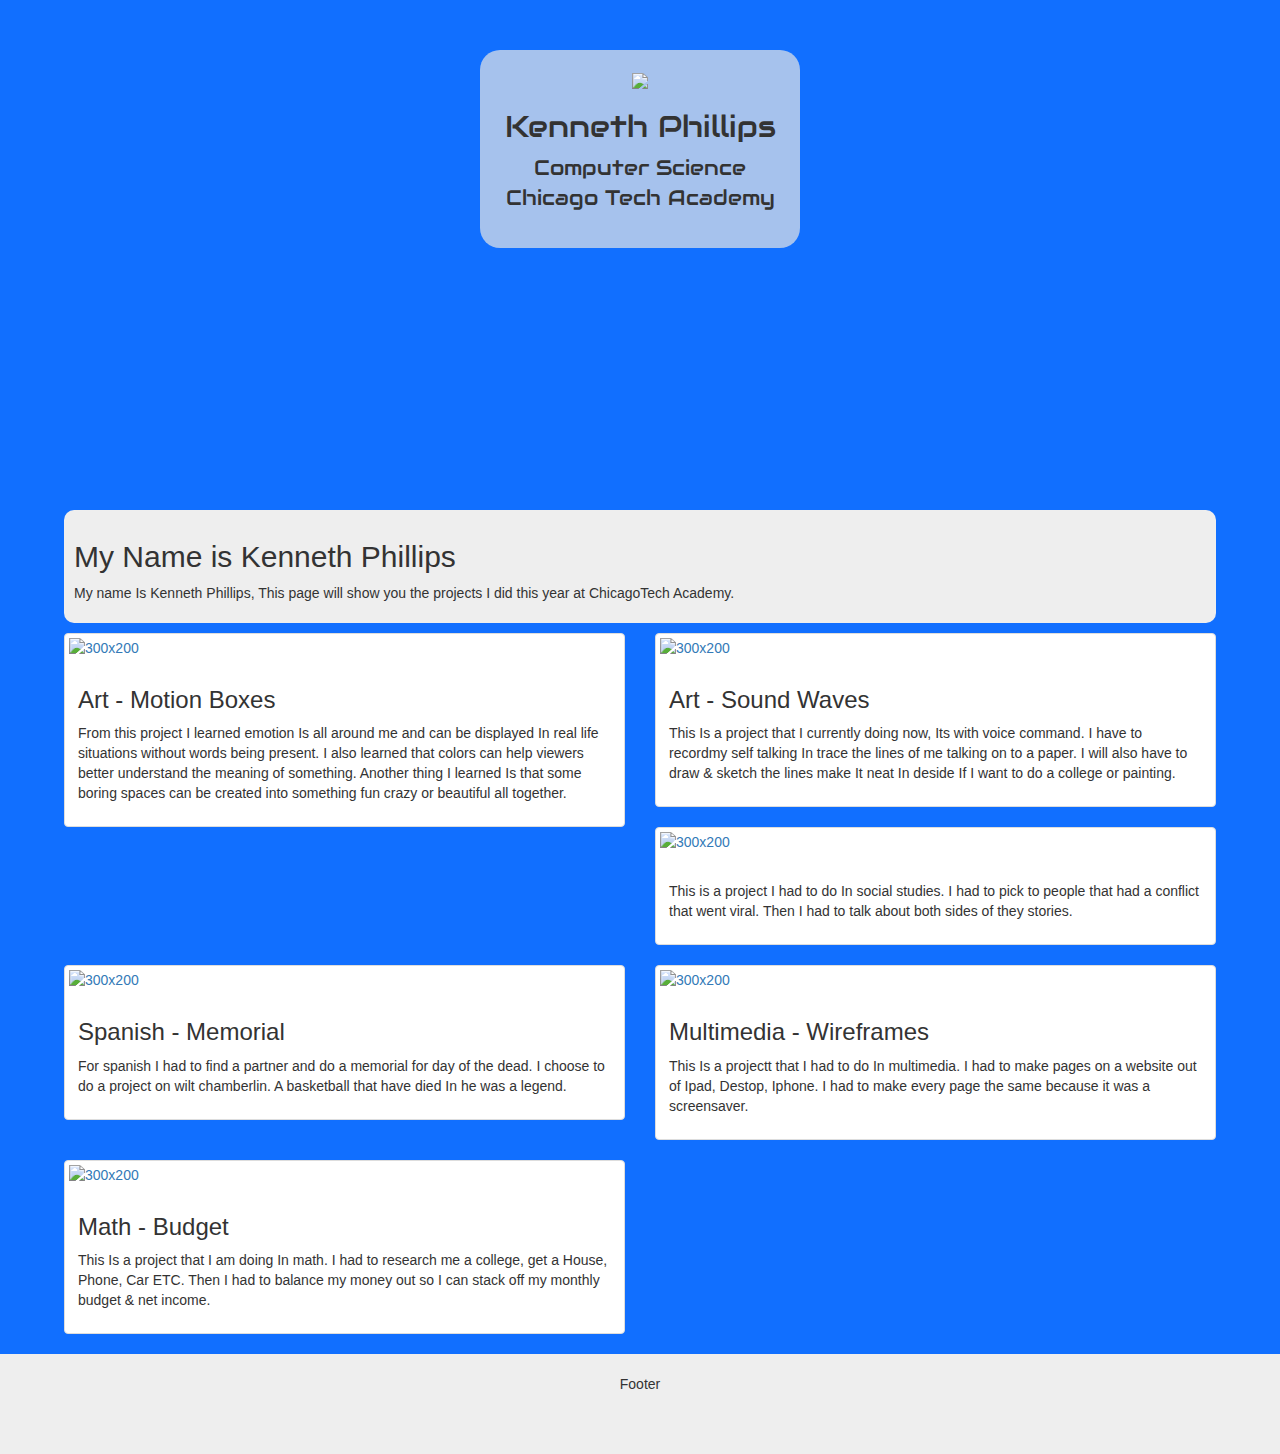
==== index.html @ 6da5fe61 "WRITE A NOTET" ====
<!DOCTYPE html>
<html>
<head>
  <meta charset="utf-8">
  <title>Kenneth Phillips - Portfolio</title>
  <link type="text/css" rel="stylesheet" href="stylesheets/normalize.css"> 
    <!--The link above called "normalize" goes to a CSS page that reset all of the browser defaults. Needs to be on Every Page-->
  <link rel="stylesheet" href="https://maxcdn.bootstrapcdn.com/bootstrap/3.3.5/css/bootstrap.min.css">
    <!--This is the link to the Bootstrap file, via CDN. This means you don't have to download it, it accesses a CSS page from the internet-->
  <link type="text/css" rel="stylesheet" href="stylesheets/landing.css">
    <!--This files goes to the CSS page I provided for the landing page. You can Open it as an example, but DO NOT EDIT IT! Any changes should go on a different CSS document-->
  <link type="text/css" rel="stylesheet" href="stylesheets/style.css">
    <!--This file will be the one that you customize yourself, with your own code.-->
  <link href='https://fonts.googleapis.com/css?family=Audiowide' rel='stylesheet' type='text/css'>
      <!--This link is for the google fonts API, which lets you customize .-->
  <meta name="viewport" content="width=device-width, initial-scale=1">
    <!--This makes the webpage check the size of the device it's on. This lets your page be mobile responsive-->
</head>
<body>
  <div class="jumbotron">
      <div class="portrait_name">
        <img class="portrait" src="http://i1044.photobucket.com/albums/b450/kphillips54/CCA6B101-F510-4F6D-A8FF-8C5B23941C98_zpsorbis6fv.jpg">
        <h2>Kenneth Phillips</h2>
        <p>Computer Science<br>
          Chicago Tech Academy</p>
      </div>
  </div>

<content>
    <article>
        <h2>My Name is Kenneth Phillips</h2>
        <p>My name Is Kenneth Phillips, This page will show you the projects I did this year at ChicagoTech Academy.</p>
    </article>

<div class="thumbnail_space">
<div class="row">
    <div class="col-sm-6 col-md-6">
        <div class="thumbnail">
          <a target="_blank" href=""><img  alt="300x200" src="https://mail.google.com/mail/u/0/?ui=2&ik=170fc3bc8b&view=att&th=150ba5b1f770bcea&attid=0.1&disp=safe&realattid=a54196f54268e7fb_0.1&zw" class="thumbnail_image img-responsive"></a>
            <div class="caption">
                 <h3>Art - Motion Boxes</h3>

                <p>From this project I learned emotion Is all around me and can be displayed In real life 

situations without words being present. I also learned that colors can help viewers better 

understand the meaning of something. Another thing I learned Is that some boring spaces can 

be created into something fun crazy or beautiful all together.</p>

            </div>
        </div>
    </div>
    <div class="col-sm-6 col-md-6">
        <div class="thumbnail">
          <a target="_blank" href=""><img  alt="300x200" src="https://mail.google.com/mail/u/0/?ui=2&ik=170fc3bc8b&view=att&th=15188a72081db8c6&attid=0.1&disp=safe&realattid=1f94149b7991cc9e_0.1&zw" class="thumbnail_image img-responsive"></a>
            <div class="caption">
                 <h3>Art - Sound Waves </h3>

                <p>This Is a project that I currently doing now, Its with voice command. I have to recordmy self talking In trace the lines of me talking on to a paper. I will also have to draw & sketch the lines make It neat In deside If I want to do a college or painting.</p>

            </div>
        </div>
    </div>
    <div class="col-sm-6 col-md-6">
        <div class="thumbnail">
          <a target="_blank" href=""><img  alt="300x200" src="https://mail.google.com/mail/u/0/?ui=2&ik=170fc3bc8b&view=att&th=151b1c2bf2453030&attid=0.1&disp=safe&realattid=f_iiaqkc9c0&zw" class="thumbnail_image img-responsive"></a>
            <div class="caption">
                 <h3></h3>

                <p> This is a project I had to do In social studies. I had to pick to people that had a conflict that went viral. Then I had to talk about both sides of they stories.</p>

                          </div>
        </div>
    </div>
    <div class="col-sm-6 col-md-6">
        <div class="thumbnail">
          <a target="_blank" href=""><img  alt="300x200" src="https://mail.google.com/mail/u/0/?ui=2&ik=170fc3bc8b&view=att&th=151acb3072ebb31b&attid=0.1&disp=safe&realattid=f_ii9c0ey30&zw" class="thumbnail_image img-responsive"></a>
            <div class="caption">
                 <h3>Spanish - Memorial</h3>

                <p>For spanish I had to find a partner and do a memorial for day of the dead. I choose to do a project on wilt chamberlin. A basketball that have died In he was a legend.</p>

                          </div>
        </div>
    </div>
    <div class="col-sm-6 col-md-6">
        <div class="thumbnail">
          <a target="_blank" href=""><img  alt="300x200" src="https://mail.google.com/mail/u/0/?ui=2&ik=170fc3bc8b&view=att&th=151b1c894c1b76ad&attid=0.1&disp=inline&realattid=f_iiaqsjn70&safe=1&zw" class="thumbnail_image img-responsive"></a>
            <div class="caption">
                 <h3>Multimedia - Wireframes</h3>

                <p>This Is a projectt that I had to do In multimedia. I had to make pages on a website out of Ipad, Destop, Iphone. I had to make every page the same because it was a screensaver.  </p>

                          </div>
        </div>
    </div>
    <div class="col-sm-6 col-md-6">
        <div class="thumbnail">
          <a target="_blank" href=""><img  alt="300x200" src="" class="thumbnail_image img-responsive"></a>
            <div class="caption">
                 <h3>Math - Budget</h3>

                <p>This Is a project that I am doing In math. I had to research me a college, get a House, Phone, Car ETC. Then I had to balance my money out so I can stack off my monthly budget & net income.  </p>

                          </div>
        </div>
    </div>
</div>

</div> <!--End of Row-->
</div><!--End of thumbnail_space-->
</content>

<footer>
    Footer
</footer>
<!--This stuff is the javascript information. The top is for jQuery, the second is Bootstrap, and the 3rd is one one you will edit-->
	<script src="http://code.jquery.com/jquery-1.11.0.min.js" type="text/javascript" charset="utf-8"></script>
	<script src="https://maxcdn.bootstrapcdn.com/bootstrap/3.3.5/js/bootstrap.min.js"></script>
	<script src="js/scripts.js" type="text/javascript" charset="utf-8"></script>
</body>
---- stylesheets/landing.css ----
/**********************************
GENERAL
***********************************/


/**********************************
NAVIGATION 
***********************************/



/**********************************
HEADER
***********************************/

.portrait{
    max-width:auto;
    max-height:250px;
}

.jumbotron{
    text-align:center;
    margin-bottom:10px;
    height:500px;
    padding-top:50px;
}

.portrait_name{
    width:320px;
    margin:0 auto;
    padding:20px;
    border-radius:20px;
}

/**********************************
MAIN CONTENT
***********************************/
.thumbnail_space{
    max-width:90%;
    margin:0 auto;
}

.thumbnail_image{
  max-height:200px;
  max-width:242px;
}

article{
    width:90%;
    margin:0 auto;
    padding:10px;
    border-radius:10px;
    margin-bottom:10px;
}

/**********************************
FOOTER - Layout and Sizing
***********************************/
footer{
    height:100px;
    text-align:center;
    padding:20px;
}

/**********************************
PAGE: _______
***********************************/



/**********************************
FONTS
***********************************/
.portrait_name{
    font-family: 'Audiowide', cursive;
}

/**********************************
COLORS and BACKGROUNDS
Color 1:
Color 1:
Color 1:
Color 1:
Color 1:
***********************************/

article{
    background:#eee;
}

footer{
    background:#eee;
}

.jumbotron{
  background: url('https://picjumbo.imgix.net/HNCK9225.jpg?q=40&w=1650&sharp=30') no-repeat center;
  background-size: cover;
}

.portrait_name{
    background: rgba(230, 230, 230, 0.7);
}
body{background:#116FFF}
---- stylesheets/style.css ----
/*
  Built Mobile First: All Generic sizing and layouts are placed in main part of CSS. 
  All sizing and layout changes specific to screen sizes is down in media-query area.
  All color based things are seperate to allow for tweaking later out.
*/

/**********************************
GENERAL
***********************************/


/**********************************
NAVIGATION 
***********************************/



/**********************************
HEADER
***********************************/


/**********************************
MAIN CONTENT
***********************************/


/**********************************
FOOTER - Layout and Sizing
***********************************/


/**********************************
PAGE: _______
***********************************/



/**********************************
FONTS
***********************************/



/**********************************
COLORS and BACKGROUNDS
Color 1:
Color 1:
Color 1:
Color 1:
Color 1:
***********************************/
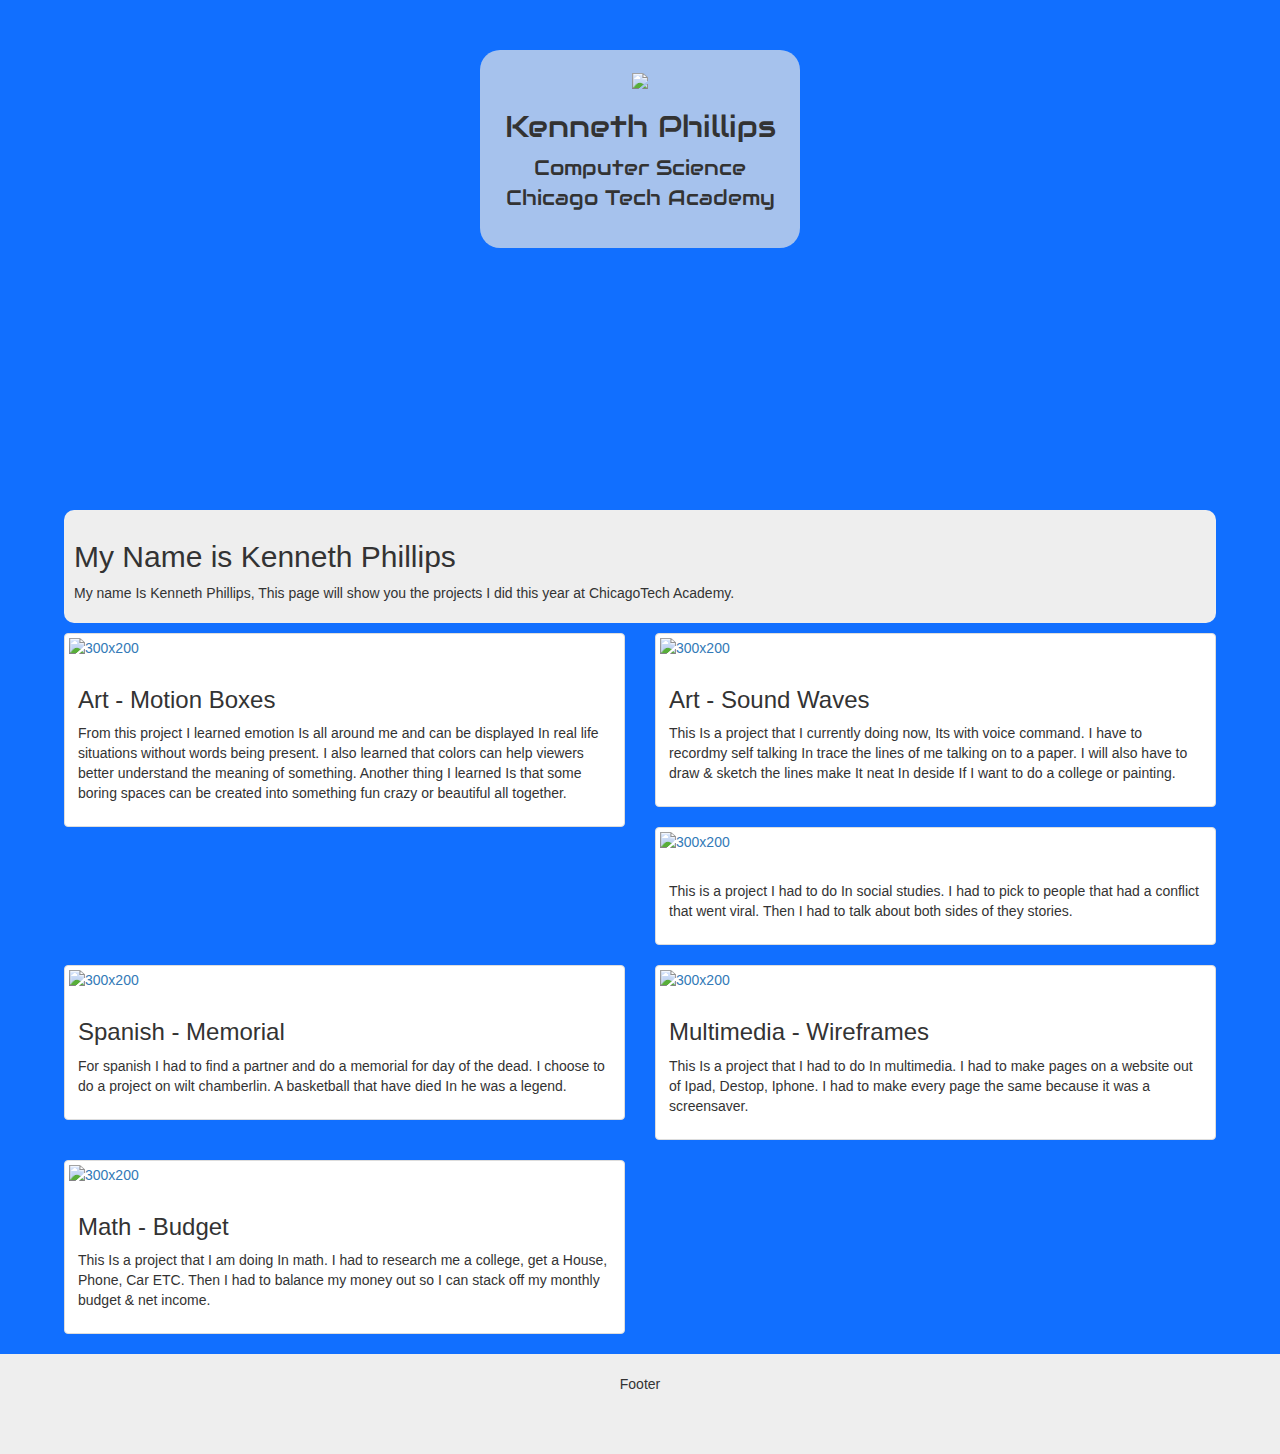
==== commit fe54ddc5: "ADDANOTE" ====
--- a/index.html
+++ b/index.html
@@ -90,7 +90,7 @@
             <div class="caption">
                  <h3>Multimedia - Wireframes</h3>
 
-                <p>This Is a projectt that I had to do In multimedia. I had to make pages on a website out of Ipad, Destop, Iphone. I had to make every page the same because it was a screensaver.  </p>
+                <p>This Is a project that I had to do In multimedia. I had to make pages on a website out of Ipad, Destop, Iphone. I had to make every page the same because it was a screensaver.  </p>
 
                           </div>
         </div>
--- a/stylesheets/style.css
+++ b/stylesheets/style.css
@@ -49,4 +49,8 @@
 Color 1:
 Color 1:
 Color 1:
-***********************************/+***********************************/
+.portrait_name{
+    background: rgba(230, 230, 230, 0.7);
+}
+body{background:#116FFF}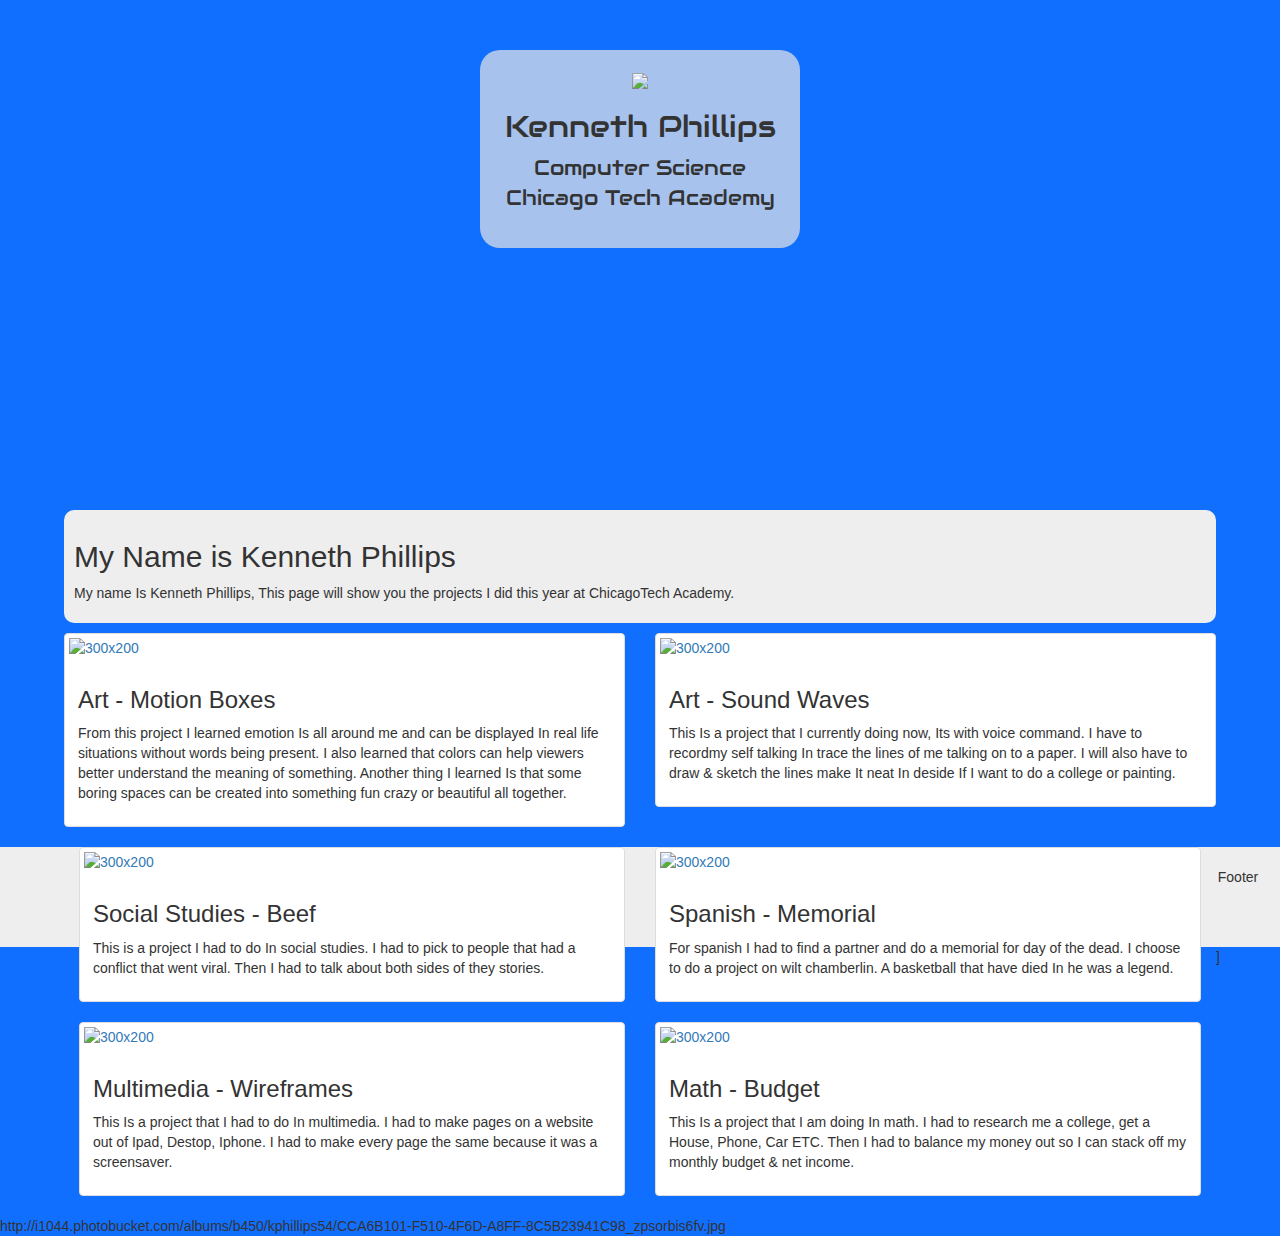
==== commit 1dd59aa8: "Final Project Turn in" ====
--- a/index.html
+++ b/index.html
@@ -19,7 +19,7 @@
 <body>
   <div class="jumbotron">
       <div class="portrait_name">
-        <img class="portrait" src="http://i1044.photobucket.com/albums/b450/kphillips54/CCA6B101-F510-4F6D-A8FF-8C5B23941C98_zpsorbis6fv.jpg">
+        <img class="portrait" src="http://i1044.photobucket.com/albums/b450/kphillips54/ab32b478-f289-4277-8b59-9af46ee7a1dd_zpskcw4wiqs.jpg">
         <h2>Kenneth Phillips</h2>
         <p>Computer Science<br>
           Chicago Tech Academy</p>
@@ -36,7 +36,7 @@
 <div class="row">
     <div class="col-sm-6 col-md-6">
         <div class="thumbnail">
-          <a target="_blank" href=""><img  alt="300x200" src="https://mail.google.com/mail/u/0/?ui=2&ik=170fc3bc8b&view=att&th=150ba5b1f770bcea&attid=0.1&disp=safe&realattid=a54196f54268e7fb_0.1&zw" class="thumbnail_image img-responsive"></a>
+          <a target="_blank" href="Art.html"><img  alt="300x200" src="http://i1044.photobucket.com/albums/b450/kphillips54/IMG_2495_zpshimwlxmz.jpg" class="thumbnail_image img-responsive"></a>
             <div class="caption">
                  <h3>Art - Motion Boxes</h3>
 
@@ -53,7 +53,7 @@
     </div>
     <div class="col-sm-6 col-md-6">
         <div class="thumbnail">
-          <a target="_blank" href=""><img  alt="300x200" src="https://mail.google.com/mail/u/0/?ui=2&ik=170fc3bc8b&view=att&th=15188a72081db8c6&attid=0.1&disp=safe&realattid=1f94149b7991cc9e_0.1&zw" class="thumbnail_image img-responsive"></a>
+          <a target="_blank" href="Art.html"><img  alt="300x200" src="http://i1044.photobucket.com/albums/b450/kphillips54/IMG_2500_zpspp1f6gim.jpg" class="thumbnail_image img-responsive"></a>
             <div class="caption">
                  <h3>Art - Sound Waves </h3>
 
@@ -62,11 +62,12 @@
             </div>
         </div>
     </div>
+    </div>
     <div class="col-sm-6 col-md-6">
         <div class="thumbnail">
-          <a target="_blank" href=""><img  alt="300x200" src="https://mail.google.com/mail/u/0/?ui=2&ik=170fc3bc8b&view=att&th=151b1c2bf2453030&attid=0.1&disp=safe&realattid=f_iiaqkc9c0&zw" class="thumbnail_image img-responsive"></a>
+          <a target="_blank" href="Social Studies.html"><img  alt="300x200" src="http://i1044.photobucket.com/albums/b450/kphillips54/IMG_3273_zpsxtsdsaqu.jpg" class="thumbnail_image img-responsive"></a>
             <div class="caption">
-                 <h3></h3>
+                 <h3>Social Studies - Beef </h3>
 
                 <p> This is a project I had to do In social studies. I had to pick to people that had a conflict that went viral. Then I had to talk about both sides of they stories.</p>
 
@@ -75,7 +76,7 @@
     </div>
     <div class="col-sm-6 col-md-6">
         <div class="thumbnail">
-          <a target="_blank" href=""><img  alt="300x200" src="https://mail.google.com/mail/u/0/?ui=2&ik=170fc3bc8b&view=att&th=151acb3072ebb31b&attid=0.1&disp=safe&realattid=f_ii9c0ey30&zw" class="thumbnail_image img-responsive"></a>
+          <a target="_blank" href="Spanish.html"><img  alt="300x200" src="http://i1044.photobucket.com/albums/b450/kphillips54/rsz_img_6233_zps54aefp1z.jpg" class="thumbnail_image img-responsive"></a>
             <div class="caption">
                  <h3>Spanish - Memorial</h3>
 
@@ -86,7 +87,8 @@
     </div>
     <div class="col-sm-6 col-md-6">
         <div class="thumbnail">
-          <a target="_blank" href=""><img  alt="300x200" src="https://mail.google.com/mail/u/0/?ui=2&ik=170fc3bc8b&view=att&th=151b1c894c1b76ad&attid=0.1&disp=inline&realattid=f_iiaqsjn70&safe=1&zw" class="thumbnail_image img-responsive"></a>
+           <a target="_blank" href="Multimedia.html"><img  alt="300x200" src="http://i1044.photobucket.com/albums/b450/kphillips54/CCA6B101-F510-4F6D-A8FF-8C5B23941C98_zpsorbis6fv.jpg" class="thumbnail_image img-responsive"></a>
+
             <div class="caption">
                  <h3>Multimedia - Wireframes</h3>
 
@@ -97,7 +99,7 @@
     </div>
     <div class="col-sm-6 col-md-6">
         <div class="thumbnail">
-          <a target="_blank" href=""><img  alt="300x200" src="" class="thumbnail_image img-responsive"></a>
+ <a target="_blank" href="Math.html"><img  alt="300x200" src="http://i1044.photobucket.com/albums/b450/kphillips54/rsz_img_6062_zpsbb69tnvy.jpg" class="thumbnail_image img-responsive"></a>
             <div class="caption">
                  <h3>Math - Budget</h3>
 
@@ -116,7 +118,10 @@
     Footer
 </footer>
 <!--This stuff is the javascript information. The top is for jQuery, the second is Bootstrap, and the 3rd is one one you will edit-->
-	<script src="http://code.jquery.com/jquery-1.11.0.min.js" type="text/javascript" charset="utf-8"></script>
+	<script src="https://code.jquery.com/jquery-1.11.0.min.js" type="text/javascript" charset="utf-8"></script>
 	<script src="https://maxcdn.bootstrapcdn.com/bootstrap/3.3.5/js/bootstrap.min.js"></script>
 	<script src="js/scripts.js" type="text/javascript" charset="utf-8"></script>
-</body>+</body>]
+
+
+http://i1044.photobucket.com/albums/b450/kphillips54/CCA6B101-F510-4F6D-A8FF-8C5B23941C98_zpsorbis6fv.jpg